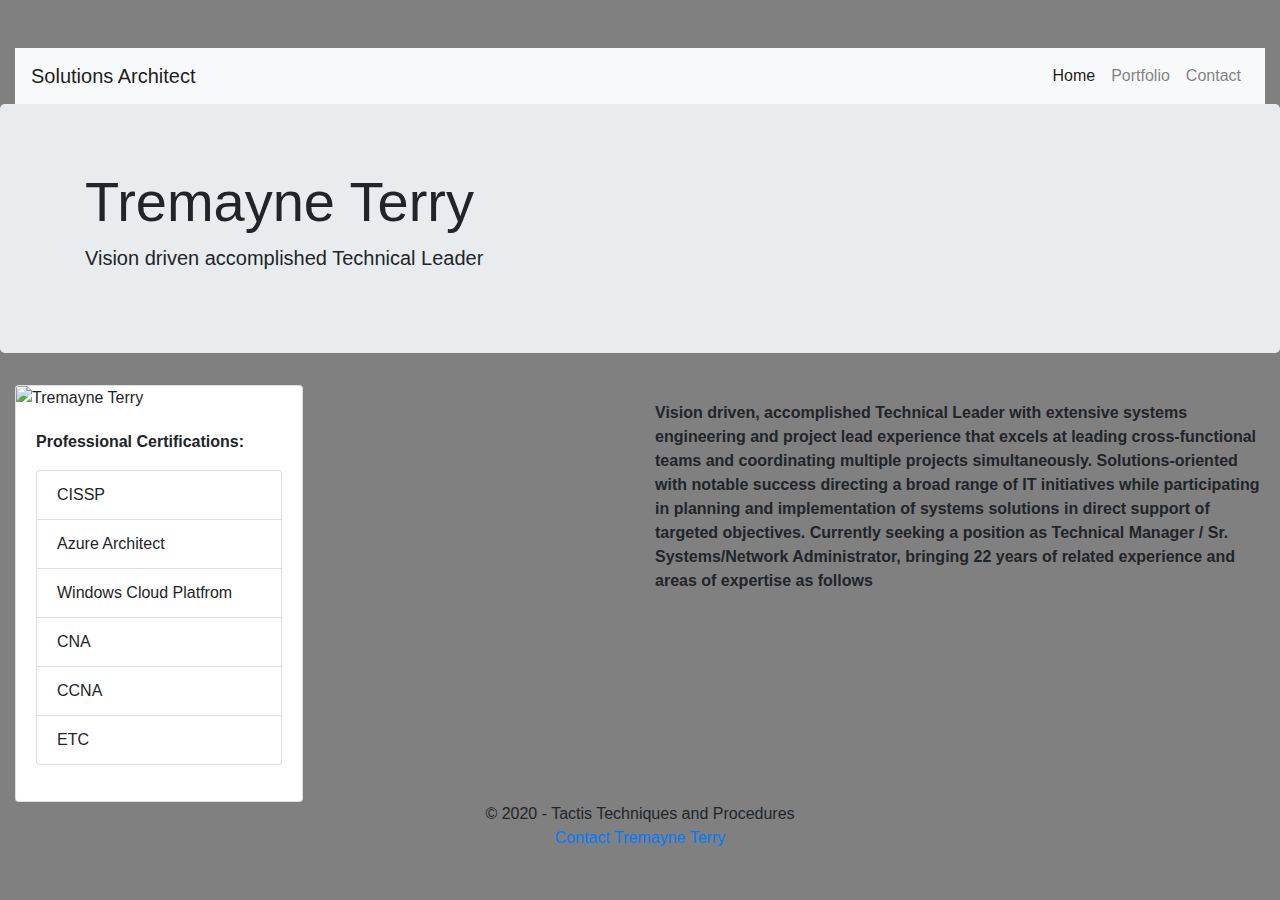
==== index.html @ c05d2204 "removed rogue character" ====
<!DOCTYPE html>
<html lang="en-us">

   <head>
      <meta charset="utf-8">
      <title>Tremayne's Responsive Portfolio</title>
      <meta name="viewport" content="width=device-width, initial-scale=1, shrink-to-fit=no">
      <link rel="stylesheet" href="https://maxcdn.bootstrapcdn.com/bootstrap/4.0.0/css/bootstrap.min.css" integrity="sha384-Gn5384xqQ1aoWXA+058RXPxPg6fy4IWvTNh0E263XmFcJlSAwiGgFAW/dAiS6JXm" crossorigin="anonymous">
      <link rel="stylesheet" href="CSS/site.css">
   </head>



   <body class="body">

      <header class="container-fluid">
         <nav class="navbar navbar-expand-lg navbar-light bg-light">
            <a class="navbar-brand" href="#">Solutions Architect</a>
            <button class="navbar-toggler" type="button" data-toggle="collapse" data-target="#navbarSupportedContent" aria-controls="navbarSupportedContent" aria-expanded="false" aria-label="Toggle navigation">
            <span class="navbar-toggler-icon"></span>
            </button>
       
            <div class="collapse navbar-collapse" id="navbarSupportedContent">
               <ul class="nav navbar-nav ml-auto">
                  <li class="nav-item active">
                     <a class="nav-link" href="index.html">Home</a>
                  </li>
                  <li class="nav-item">
                     <a class="nav-link" href="portfolio.html">Portfolio</a>
                  </li>
                  <li class="nav-item">
                     <a class="nav-link" href="contact.html">Contact</a>
                </li>
               </ul>  
            </div>
         </nav>
      </header>
         <div class="jumbotron">
            <div class="container">
               <h1 class="display-4">Tremayne Terry</h1>
               <p class="lead">Vision driven accomplished Technical Leader</p>
            
             <p class="lead">  
            </p>
          </div>
         </div>

         <div class="container-fluid">
               <div class="row">
               <div class="col-sm-6">
                  <div class="card" style="width: 18rem;">
                     <img src="../week2-homework-responsiveportfolio/images/20190802_063157.jpg" class="card-img-top" alt="Tremayne Terry">
                     <div class="card-body">
                           <p class="card-text"><strong>Professional Certifications:</strong></p>
                           <ul class="list-group my-3">  
                              <li class="list-group-item">CISSP</li>
                              <li class="list-group-item">Azure Architect</li>
                              <li class="list-group-item">Windows Cloud Platfrom</li>
                              <li class="list-group-item">CNA</li>
                              <li class="list-group-item">CCNA</li>
                              <li class="list-group-item">ETC</li>
                           </ul>
                     </div>
                  </div>
               </div>
               <div class="col-sm-6">
                     <div>
                        <p class="font-weight-bolder"><p><strong>Vision driven, accomplished Technical Leader with extensive systems engineering and project lead experience that excels at leading cross-functional teams and coordinating multiple projects simultaneously. Solutions-oriented with notable success directing a broad range of IT initiatives while participating in planning and implementation of systems solutions in direct support of targeted objectives. Currently seeking a position as Technical Manager / Sr. Systems/Network Administrator, bringing 22 years of related experience and areas of expertise as follows</strong></p>
                     </div>
               </div>
            </div>  
         </div>
 
      <footer class="footer">
         <div class="container-fluid">
            <div class="row text-center">
               <div class="col-lg-12">
                  © 2020 - Tactis Techniques and Procedures
               </div>
            </div>
            <div class="row text-center">
               <div class="col-lg-12">
               <a href="mailto:tremaynet@gmail.com">Contact Tremayne Terry</a>
               </div>  
            </div>                         
         </div>
      </footer>
   </body>
</html>
---- CSS/site.css ----
.body {
  padding-top: 3rem;
  padding-bottom: 3rem;
  background-image: url('../images/images.png');
  background-repeat: repeat;
}
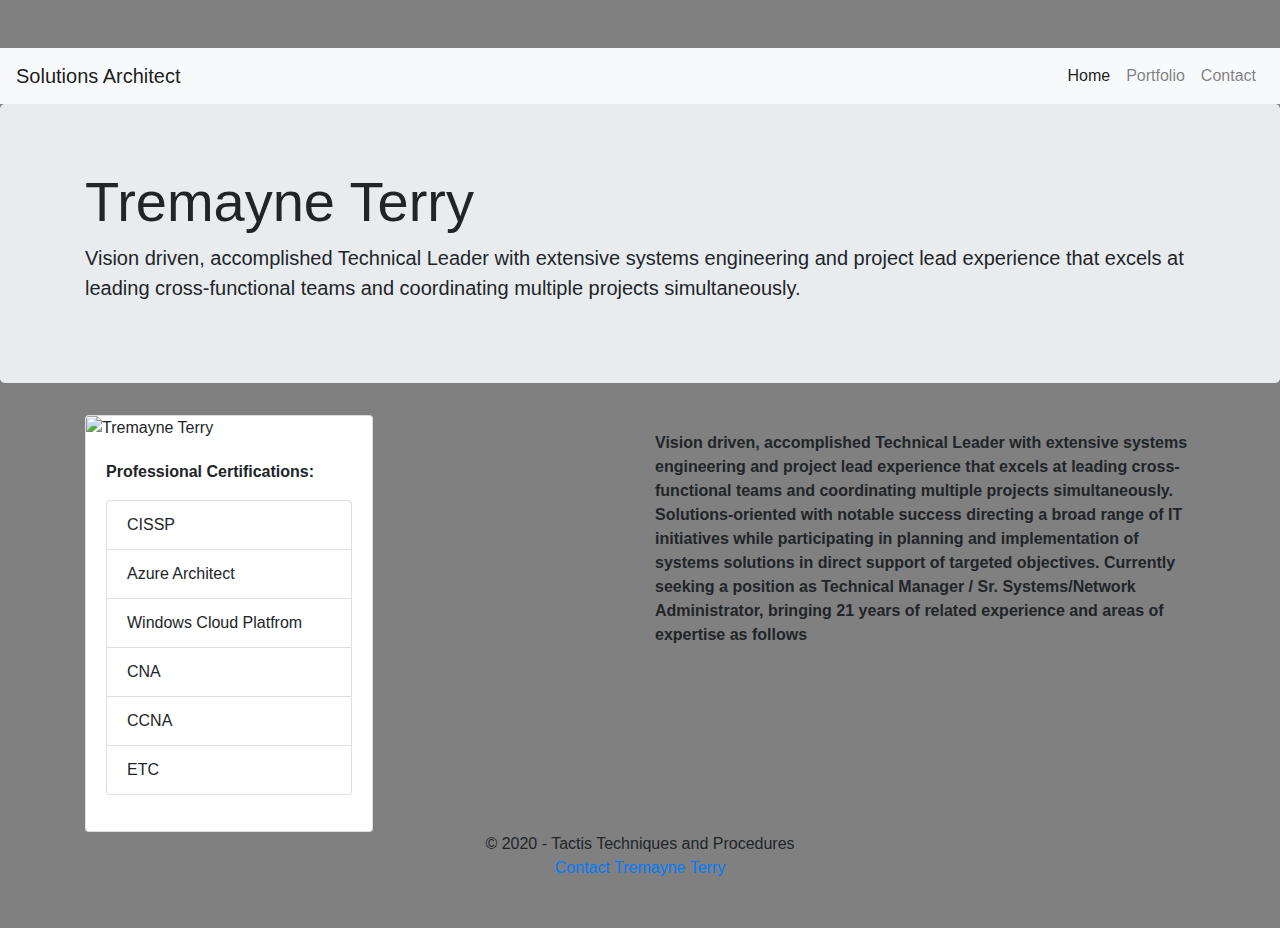
==== commit 6d4c4c62: "file restore" ====
--- a/index.html
+++ b/index.html
@@ -13,7 +13,7 @@
 
    <body class="body">
 
-      <header class="container-fluid">
+      <header>
          <nav class="navbar navbar-expand-lg navbar-light bg-light">
             <a class="navbar-brand" href="#">Solutions Architect</a>
             <button class="navbar-toggler" type="button" data-toggle="collapse" data-target="#navbarSupportedContent" aria-controls="navbarSupportedContent" aria-expanded="false" aria-label="Toggle navigation">
@@ -38,14 +38,14 @@
          <div class="jumbotron">
             <div class="container">
                <h1 class="display-4">Tremayne Terry</h1>
-               <p class="lead">Vision driven accomplished Technical Leader</p>
+               <p class="lead">Vision driven, accomplished Technical Leader with extensive systems engineering and project lead experience that excels at leading cross-functional teams and coordinating multiple projects simultaneously.</p>
             
              <p class="lead">  
             </p>
           </div>
          </div>
 
-         <div class="container-fluid">
+         <div class="container">
                <div class="row">
                <div class="col-sm-6">
                   <div class="card" style="width: 18rem;">
@@ -65,7 +65,7 @@
                </div>
                <div class="col-sm-6">
                      <div>
-                        <p class="font-weight-bolder"><p><strong>Vision driven, accomplished Technical Leader with extensive systems engineering and project lead experience that excels at leading cross-functional teams and coordinating multiple projects simultaneously. Solutions-oriented with notable success directing a broad range of IT initiatives while participating in planning and implementation of systems solutions in direct support of targeted objectives. Currently seeking a position as Technical Manager / Sr. Systems/Network Administrator, bringing 22 years of related experience and areas of expertise as follows</strong></p>
+                        <p class="font-weight-bolder"><p><strong>Vision driven, accomplished Technical Leader with extensive systems engineering and project lead experience that excels at leading cross-functional teams and coordinating multiple projects simultaneously. Solutions-oriented with notable success directing a broad range of IT initiatives while participating in planning and implementation of systems solutions in direct support of targeted objectives. Currently seeking a position as Technical Manager / Sr. Systems/Network Administrator, bringing 21 years of related experience and areas of expertise as follows</strong></p>
                      </div>
                </div>
             </div>  
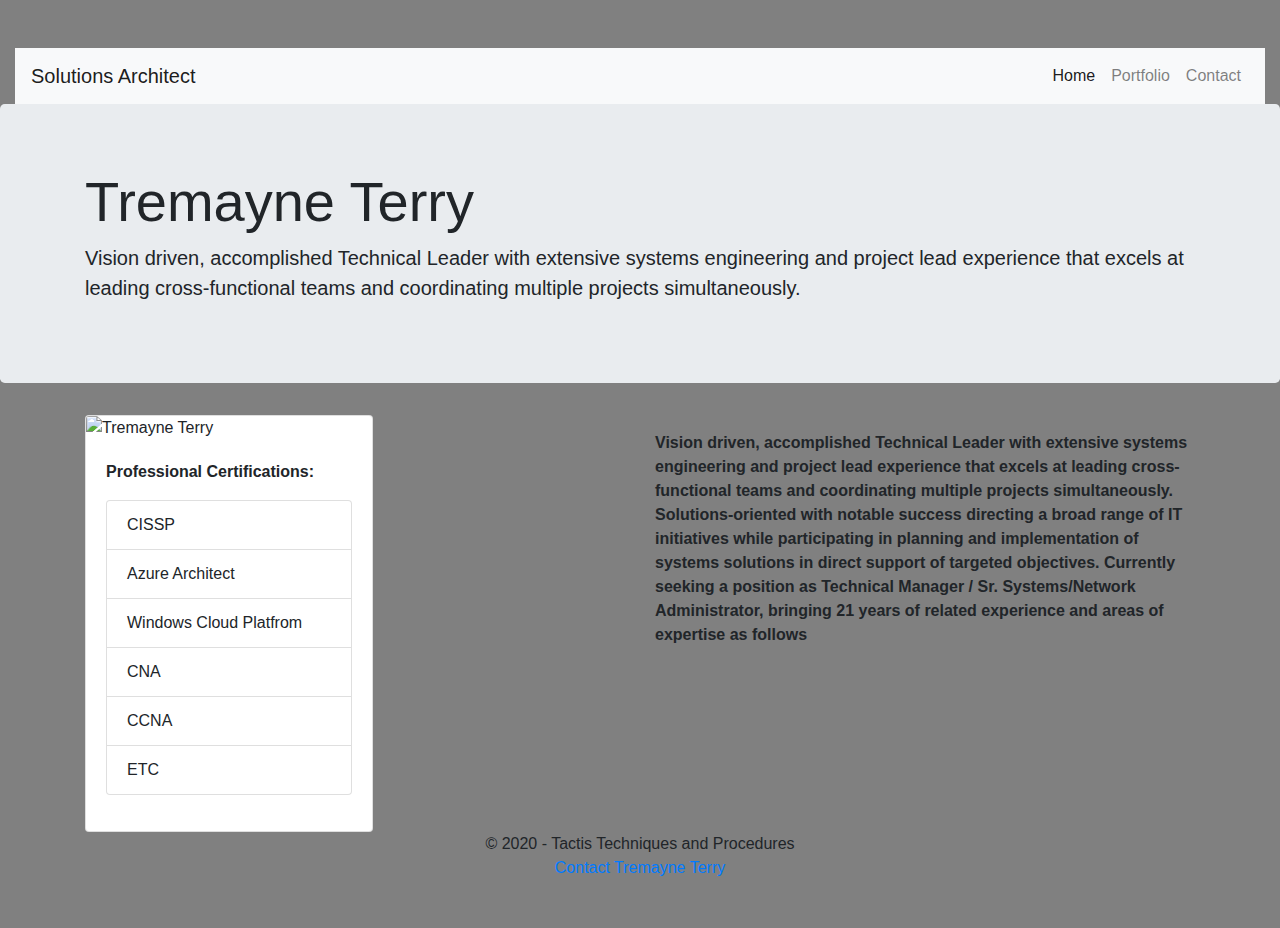
==== commit 8870fdbc: "added comments to html files" ====
--- a/index.html
+++ b/index.html
@@ -9,11 +9,10 @@
       <link rel="stylesheet" href="CSS/site.css">
    </head>
 
-
-
    <body class="body">
 
-      <header>
+      <header class="container-fluid">
+         <!-- The nav element is a navigation bar-->
          <nav class="navbar navbar-expand-lg navbar-light bg-light">
             <a class="navbar-brand" href="#">Solutions Architect</a>
             <button class="navbar-toggler" type="button" data-toggle="collapse" data-target="#navbarSupportedContent" aria-controls="navbarSupportedContent" aria-expanded="false" aria-label="Toggle navigation">
@@ -44,8 +43,8 @@
             </p>
           </div>
          </div>
-
-         <div class="container">
+  <!--The main element contains Tremayne's info-->
+         <main class="container">
                <div class="row">
                <div class="col-sm-6">
                   <div class="card" style="width: 18rem;">
@@ -69,8 +68,9 @@
                      </div>
                </div>
             </div>  
-         </div>
- 
+         </main>
+      
+  <!--The footer element below marks the end of the page and contains copyright information-->
       <footer class="footer">
          <div class="container-fluid">
             <div class="row text-center">
@@ -85,5 +85,9 @@
             </div>                         
          </div>
       </footer>
+
+      <script src="https://code.jquery.com/jquery-3.2.1.slim.min.js" integrity="sha384-KJ3o2DKtIkvYIK3UENzmM7KCkRr/rE9/Qpg6aAZGJwFDMVNA/GpGFF93hXpG5KkN" crossorigin="anonymous"></script>
+      <script src="https://cdnjs.cloudflare.com/ajax/libs/popper.js/1.12.9/umd/popper.min.js" integrity="sha384-ApNbgh9B+Y1QKtv3Rn7W3mgPxhU9K/ScQsAP7hUibX39j7fakFPskvXusvfa0b4Q" crossorigin="anonymous"></script>
+      <script src="https://maxcdn.bootstrapcdn.com/bootstrap/4.0.0/js/bootstrap.min.js" integrity="sha384-JZR6Spejh4U02d8jOt6vLEHfe/JQGiRRSQQxSfFWpi1MquVdAyjUar5+76PVCmYl" crossorigin="anonymous"></script>
    </body>
 </html>